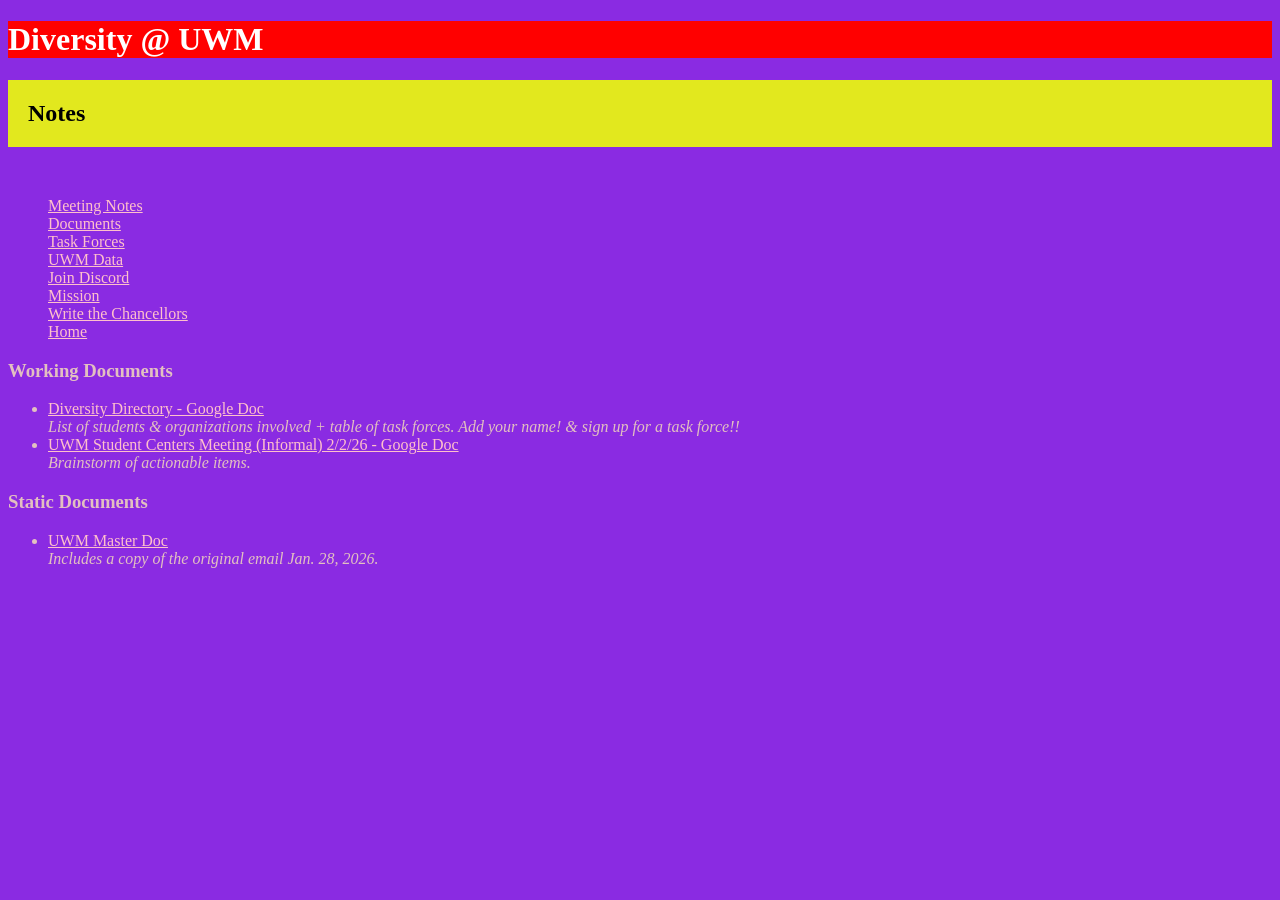
==== documents.html @ 6b2e4994 "Add files via upload" ====
<!DOCTYPE html>
<html lang="en" class="styles">
    <head>
        <meta charset="utf-8">
        <meta name="viewport" content="width=device-width, inital-scale=1.0">
        <title> Diversity </title>
        <link href="styles.css" rel="stylesheet">
    </head>

    <body>
        <h1 class="header">
            Diversity @ UWM
        </h1>
        <h2 class="head">
            Notes
        </h2>
        <ul class="main-nav">
            <li>
                <a href="notes.html" class="linkie">Meeting Notes</a>
            </li>

            <li>
                <a href="documents.html" class="linkie">Documents</a>
            </li>

            <li>
                <a href="task-force.html" class="linkie">Task Forces</a>
            </li>

            <li>
                <a href="data.html" class="linkie">UWM Data</a>
            </li>
            <li>
                <a href="https://discord.gg/CMDeGaMS4" class="linkie">Join Discord</a>
            </li>
            
            <li>
                <a href="mission.html" class="linkie">Mission</a>
            </li>

            <li>
                <a href="email.html" class="linkie">Write the Chancellors</a>
            </li>

            <li>
                <a href="index.html" class="linkie">Home</a>
            </li>
        </ul>
        <h3>
            Working Documents
        </h3>
        <ul>
            <li>
                <a href="https://docs.google.com/document/d/12p-eldIzF8hePLZ2BI7qAxlPAME4DnaL6hnF6fQCu7o/edit?usp=sharing" class="linkie">Diversity Directory - Google Doc</a>
                <br>
                <em>List of students & organizations involved + table of task forces. Add your name! & sign up for a task force!!</em> 
            </li>
            <li>
                <a href="https://docs.google.com/document/d/10F2iw-GdCoHeHTr2RMH31dga1JLv4Kk3jKORajMoCME/edit?usp=sharing" class="linkie">UWM Student Centers Meeting (Informal) 2/2/26 - Google Doc</a>
                <br>
                <em>Brainstorm of actionable items.</em> 
            </li>
        </ul>
         <h3>
            Static Documents
        </h3>
         <ul>
            <li>
                <a href="https://docs.google.com/document/d/100AuVU2LfomTiCko1Gxdzq3zpC6LwOXac5tc97xszf8/edit?usp=sharing" class="linkie">UWM Master Doc</a> 
                <br>
                <em>Includes a copy of the original email Jan. 28, 2026.</em>           
            </li>
        </ul>
    </body>
</html>
---- styles.css ----
.styles {
    background-color: blueviolet;
    color: #e3c0c0;
    list-style-type: none;
}

.site-id {
    padding: 20px;
}

.head {
    background-color: rgb(226, 232, 30);
    padding: 20px;
    color: black;
    margin: 20px 0 50px 0;
/* 
    border-top: 6px solid black;
    border-bottom: 6px solid black; */
}

.main-nav {
list-style-type: none;
}


.header {
    background-color: red;
    color:white
}
.linkie {
    color:pink;
}

.red {
    background-color:red;
    color: white;
    margin-top: 5px;
    margin-bottom: 5px;
}

.orange {
    background-color:orange;
    color: white;
    margin-top: 5px;
    margin-bottom: 5px;
}

.yellow {
    background-color:yellow;
    color: black;
    margin-top: 5px;
    margin-bottom: 5px;
}

.green {
    background-color:rgb(53, 168, 53);
    color: white;
    margin-top: 5px;
    margin-bottom: 5px;
}

.blue {
    background-color: blue;
    color: white;
    margin-top: 5px;
    margin-bottom: 5px;
}

.purple {
    background-color: purple;
    color: white;
    margin-top: 5px;
    margin-bottom: 5px;
}
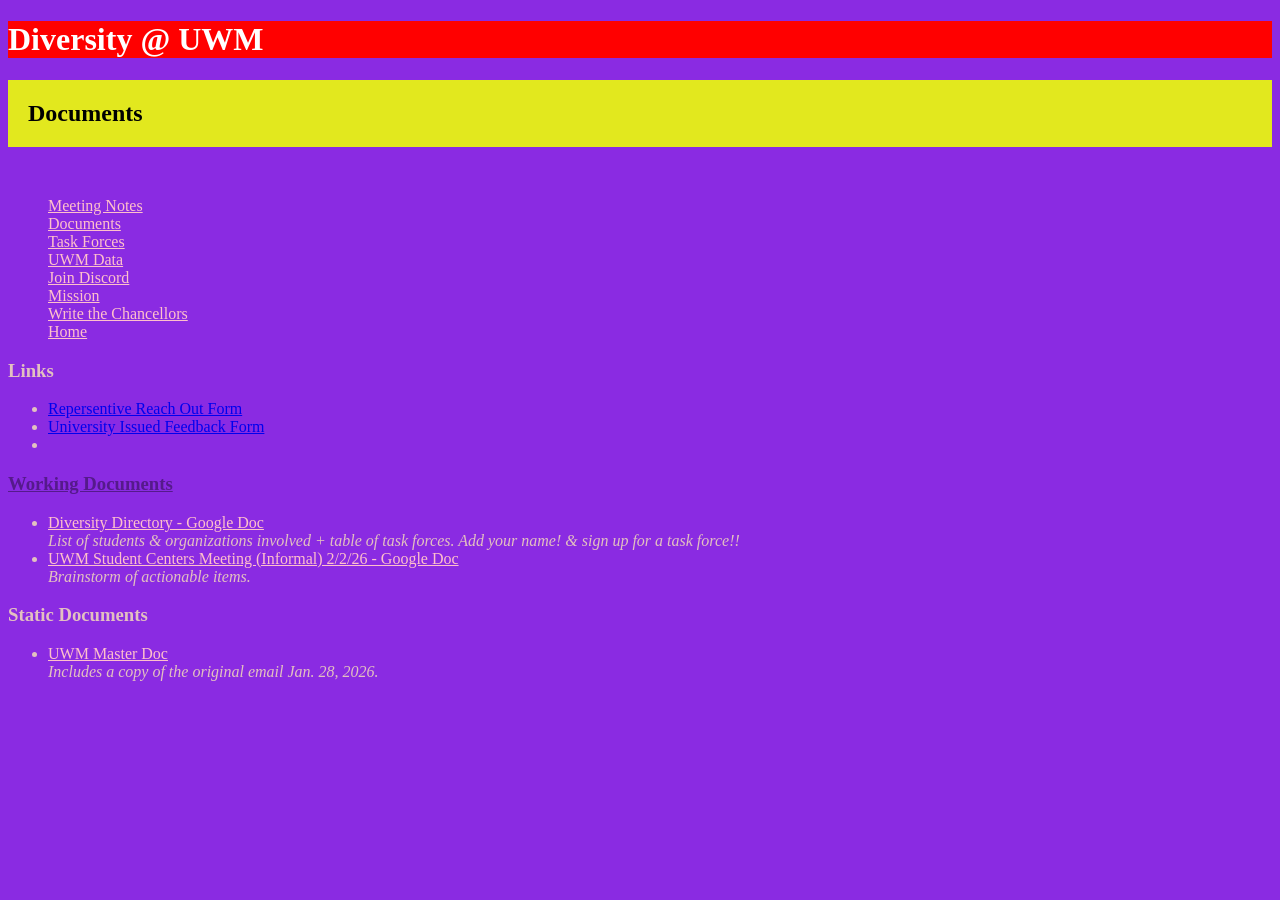
==== commit 90b497c5: "Update documents.html" ====
--- a/documents.html
+++ b/documents.html
@@ -12,7 +12,7 @@
             Diversity @ UWM
         </h1>
         <h2 class="head">
-            Notes
+            Documents
         </h2>
         <ul class="main-nav">
             <li>
@@ -47,6 +47,21 @@
             </li>
         </ul>
         <h3>
+            Links
+        </h3>
+            <ul>
+                <li>
+                    <a href="https://docs.google.com/forms/d/1Ip5qpyHJROX8JQgkRAL9rEhhtSqCQGLcJoNSsYXvT0w/edit?usp=drivesdk">Repersentive Reach Out Form</h>
+                </li>
+                <li>
+                    <a href="https://uwm.edu/studentaffairs/forms/uwm-identity-centers-design-feedback/">University Issued Feedback Form</h>
+                </li>
+                <li>
+                    <a href=""></h>
+                </li>
+            </ul>
+
+        <h3>
             Working Documents
         </h3>
         <ul>
@@ -72,4 +87,5 @@
             </li>
         </ul>
     </body>
-</html>+
+</html>
